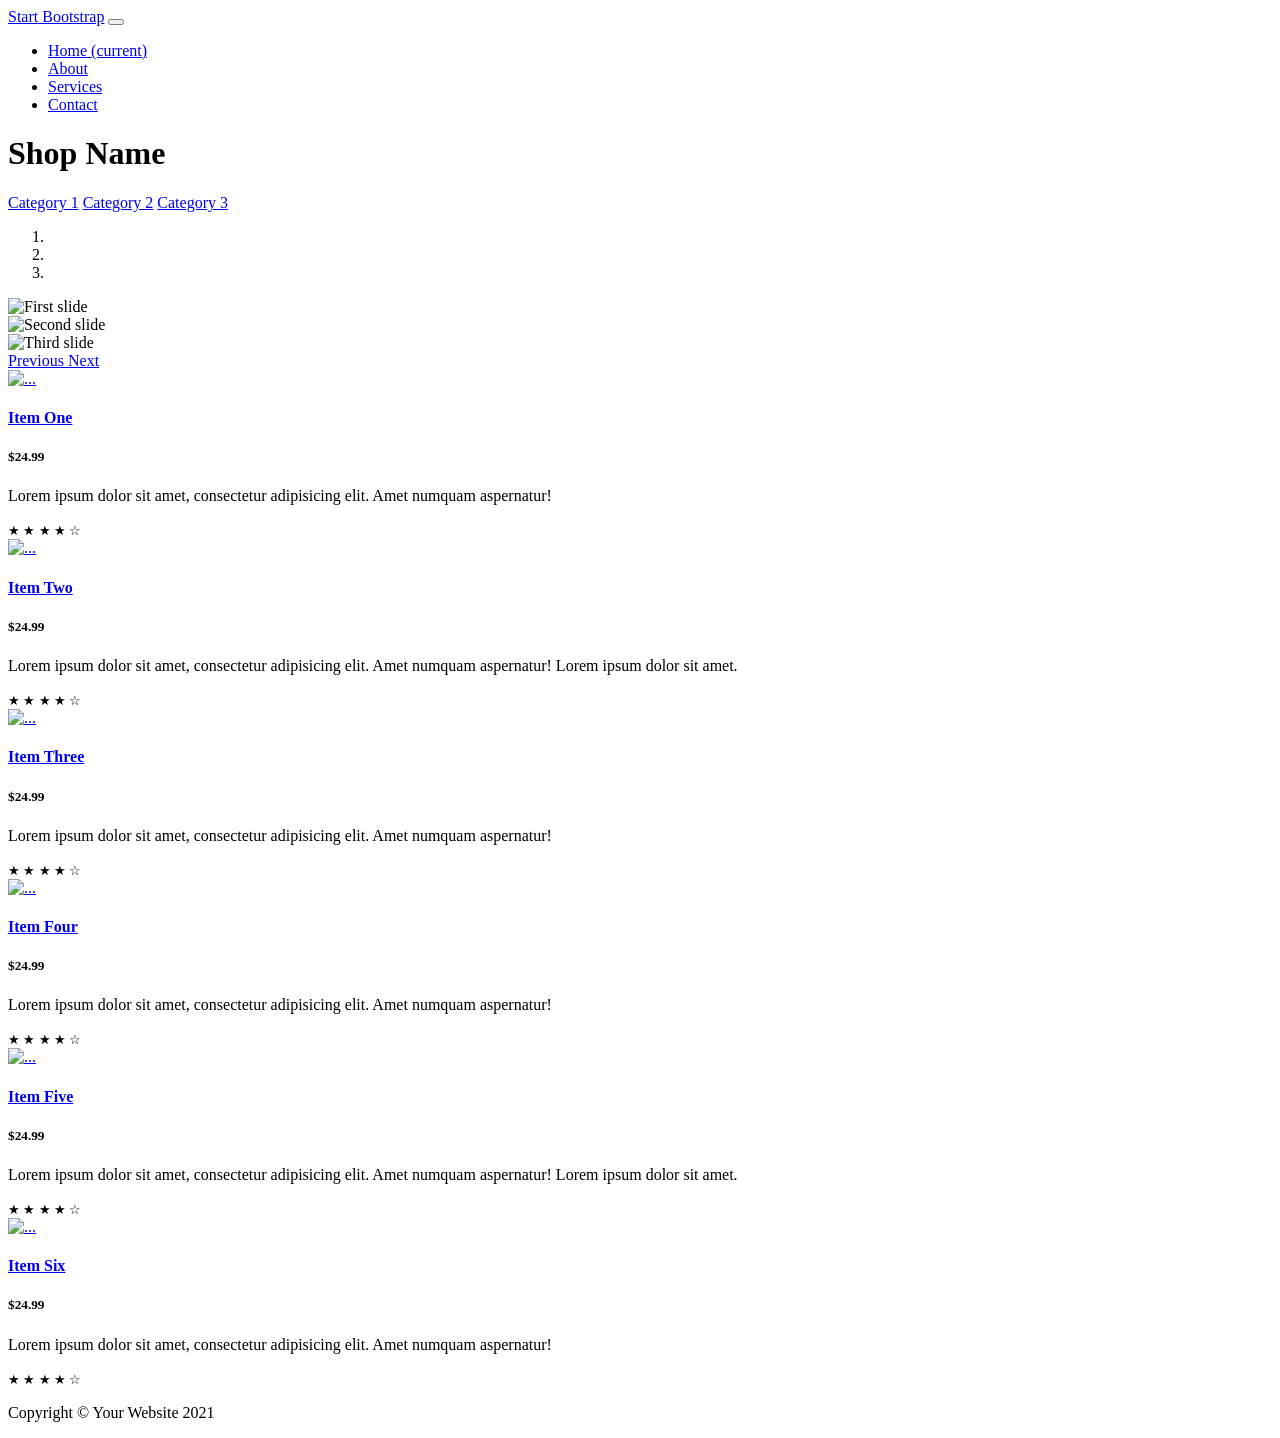
==== src/main/resources/templates/index.html @ 622dec6b "Bootstrap añadido a la página index.html" ====
<!DOCTYPE html>
<html lang="es" xmlns:th="http://www.thymeleaf.org">
<head>
<meta charset="utf-8" />
<meta name="viewport"
	content="width=device-width, initial-scale=1, shrink-to-fit=no" />
<meta name="description" content="" />
<meta name="author" content="" />
<title>Shop Homepage - Start Bootstrap Template</title>
<!-- Favicon-->
<link rel="icon" type="image/x-icon" href="assets/favicon.ico" />
<!-- Core theme CSS (includes Bootstrap)-->
<link href="css/styles.css" rel="stylesheet" />
</head>
<body>
	<!-- Navigation-->
	<!-- Navigation-->
	<nav th:fragment="navigation"
		class="navbar navbar-expand-lg navbar-dark bg-dark">
		<div class="container">
			<a class="navbar-brand" href="#!">Start Bootstrap</a>
			<button class="navbar-toggler" type="button" data-toggle="collapse"
				data-target="#navbarResponsive" aria-controls="navbarResponsive"
				aria-expanded="false" aria-label="Toggle navigation">
				<span class="navbar-toggler-icon"></span>
			</button>
			<div class="collapse navbar-collapse" id="navbarResponsive">
				<ul class="navbar-nav ml-auto">
					<li class="nav-item active"><a class="nav-link" href="#!">
							Home <span class="sr-only">(current)</span>
					</a></li>
					<li class="nav-item"><a class="nav-link" href="#!">About</a></li>
					<li class="nav-item"><a class="nav-link" href="#!">Services</a></li>
					<li class="nav-item"><a class="nav-link" href="#!">Contact</a></li>
				</ul>
			</div>
		</div>
	</nav>
	<!-- Page Content-->
	<div class="container">
		<div class="row">
			<div class="col-lg-3">
				<h1 class="my-4">Shop Name</h1>
				<div class="list-group">
					<a class="list-group-item" href="#!">Category 1</a> <a
						class="list-group-item" href="#!">Category 2</a> <a
						class="list-group-item" href="#!">Category 3</a>
				</div>
			</div>
			<div class="col-lg-9">
				<div class="carousel slide my-4" id="carouselExampleIndicators"
					data-ride="carousel">
					<ol class="carousel-indicators">
						<li class="active" data-target="#carouselExampleIndicators"
							data-slide-to="0"></li>
						<li data-target="#carouselExampleIndicators" data-slide-to="1"></li>
						<li data-target="#carouselExampleIndicators" data-slide-to="2"></li>
					</ol>
					<div class="carousel-inner" role="listbox">
						<div class="carousel-item active">
							<img class="d-block img-fluid"
								src="https://via.placeholder.com/900x350" alt="First slide" />
						</div>
						<div class="carousel-item">
							<img class="d-block img-fluid"
								src="https://via.placeholder.com/900x350" alt="Second slide" />
						</div>
						<div class="carousel-item">
							<img class="d-block img-fluid"
								src="https://via.placeholder.com/900x350" alt="Third slide" />
						</div>
					</div>
					<a class="carousel-control-prev" href="#carouselExampleIndicators"
						role="button" data-slide="prev"> <span
						class="carousel-control-prev-icon" aria-hidden="true"></span> <span
						class="sr-only">Previous</span>
					</a> <a class="carousel-control-next" href="#carouselExampleIndicators"
						role="button" data-slide="next"> <span
						class="carousel-control-next-icon" aria-hidden="true"></span> <span
						class="sr-only">Next</span>
					</a>
				</div>
				<div class="row">
					<div class="col-lg-4 col-md-6 mb-4">
						<div class="card h-100">
							<a href="#!"><img class="card-img-top"
								src="https://via.placeholder.com/700x400" alt="..." /></a>
							<div class="card-body">
								<h4 class="card-title">
									<a href="#!">Item One</a>
								</h4>
								<h5>$24.99</h5>
								<p class="card-text">Lorem ipsum dolor sit amet, consectetur
									adipisicing elit. Amet numquam aspernatur!</p>
							</div>
							<div class="card-footer">
								<small class="text-muted">★ ★ ★ ★ ☆</small>
							</div>
						</div>
					</div>
					<div class="col-lg-4 col-md-6 mb-4">
						<div class="card h-100">
							<a href="#!"><img class="card-img-top"
								src="https://via.placeholder.com/700x400" alt="..." /></a>
							<div class="card-body">
								<h4 class="card-title">
									<a href="#!">Item Two</a>
								</h4>
								<h5>$24.99</h5>
								<p class="card-text">Lorem ipsum dolor sit amet, consectetur
									adipisicing elit. Amet numquam aspernatur! Lorem ipsum dolor
									sit amet.</p>
							</div>
							<div class="card-footer">
								<small class="text-muted">★ ★ ★ ★ ☆</small>
							</div>
						</div>
					</div>
					<div class="col-lg-4 col-md-6 mb-4">
						<div class="card h-100">
							<a href="#!"><img class="card-img-top"
								src="https://via.placeholder.com/700x400" alt="..." /></a>
							<div class="card-body">
								<h4 class="card-title">
									<a href="#!">Item Three</a>
								</h4>
								<h5>$24.99</h5>
								<p class="card-text">Lorem ipsum dolor sit amet, consectetur
									adipisicing elit. Amet numquam aspernatur!</p>
							</div>
							<div class="card-footer">
								<small class="text-muted">★ ★ ★ ★ ☆</small>
							</div>
						</div>
					</div>
					<div class="col-lg-4 col-md-6 mb-4">
						<div class="card h-100">
							<a href="#!"><img class="card-img-top"
								src="https://via.placeholder.com/700x400" alt="..." /></a>
							<div class="card-body">
								<h4 class="card-title">
									<a href="#!">Item Four</a>
								</h4>
								<h5>$24.99</h5>
								<p class="card-text">Lorem ipsum dolor sit amet, consectetur
									adipisicing elit. Amet numquam aspernatur!</p>
							</div>
							<div class="card-footer">
								<small class="text-muted">★ ★ ★ ★ ☆</small>
							</div>
						</div>
					</div>
					<div class="col-lg-4 col-md-6 mb-4">
						<div class="card h-100">
							<a href="#!"><img class="card-img-top"
								src="https://via.placeholder.com/700x400" alt="..." /></a>
							<div class="card-body">
								<h4 class="card-title">
									<a href="#!">Item Five</a>
								</h4>
								<h5>$24.99</h5>
								<p class="card-text">Lorem ipsum dolor sit amet, consectetur
									adipisicing elit. Amet numquam aspernatur! Lorem ipsum dolor
									sit amet.</p>
							</div>
							<div class="card-footer">
								<small class="text-muted">★ ★ ★ ★ ☆</small>
							</div>
						</div>
					</div>
					<div class="col-lg-4 col-md-6 mb-4">
						<div class="card h-100">
							<a href="#!"><img class="card-img-top"
								src="https://via.placeholder.com/700x400" alt="..." /></a>
							<div class="card-body">
								<h4 class="card-title">
									<a href="#!">Item Six</a>
								</h4>
								<h5>$24.99</h5>
								<p class="card-text">Lorem ipsum dolor sit amet, consectetur
									adipisicing elit. Amet numquam aspernatur!</p>
							</div>
							<div class="card-footer">
								<small class="text-muted">★ ★ ★ ★ ☆</small>
							</div>
						</div>
					</div>
				</div>
			</div>
		</div>
	</div>
	<!-- Footer-->
	<footer class="py-5 bg-dark">
		<div class="container">
			<p class="m-0 text-center text-white">Copyright &copy; Your
				Website 2021</p>
		</div>
	</footer>
	<!-- Bootstrap core JS-->
	<script src="https://code.jquery.com/jquery-3.5.1.slim.min.js"></script>
	<script
		src="https://cdn.jsdelivr.net/npm/bootstrap@4.6.0/dist/js/bootstrap.bundle.min.js"></script>
	<!-- Core theme JS-->
	<script src="js/scripts.js"></script>
</body>
</html>
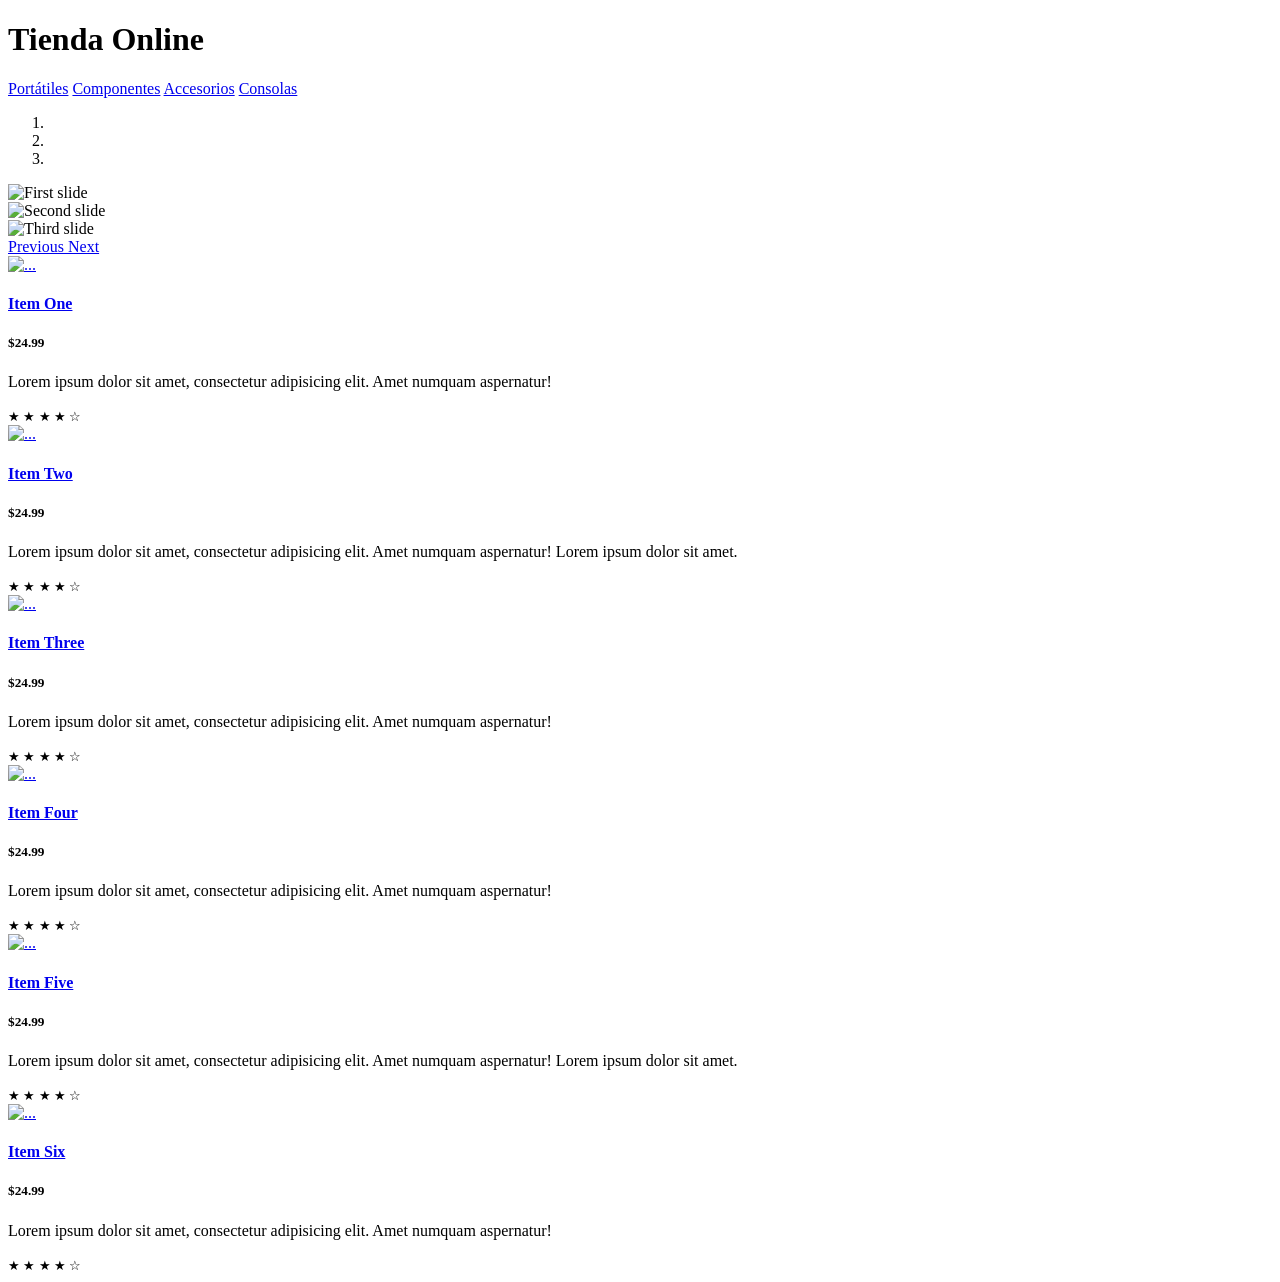
==== commit 0c90b434: "Header y footer desarrollados e incluidos en la página index.html" ====
--- a/src/main/resources/templates/index.html
+++ b/src/main/resources/templates/index.html
@@ -13,38 +13,21 @@
 <link href="css/styles.css" rel="stylesheet" />
 </head>
 <body>
-	<!-- Navigation-->
-	<!-- Navigation-->
-	<nav th:fragment="navigation"
-		class="navbar navbar-expand-lg navbar-dark bg-dark">
-		<div class="container">
-			<a class="navbar-brand" href="#!">Start Bootstrap</a>
-			<button class="navbar-toggler" type="button" data-toggle="collapse"
-				data-target="#navbarResponsive" aria-controls="navbarResponsive"
-				aria-expanded="false" aria-label="Toggle navigation">
-				<span class="navbar-toggler-icon"></span>
-			</button>
-			<div class="collapse navbar-collapse" id="navbarResponsive">
-				<ul class="navbar-nav ml-auto">
-					<li class="nav-item active"><a class="nav-link" href="#!">
-							Home <span class="sr-only">(current)</span>
-					</a></li>
-					<li class="nav-item"><a class="nav-link" href="#!">About</a></li>
-					<li class="nav-item"><a class="nav-link" href="#!">Services</a></li>
-					<li class="nav-item"><a class="nav-link" href="#!">Contact</a></li>
-				</ul>
-			</div>
-		</div>
-	</nav>
+
+	<header th:include="/fragments/navigation.html::header">
+	</header>
 	<!-- Page Content-->
 	<div class="container">
 		<div class="row">
 			<div class="col-lg-3">
-				<h1 class="my-4">Shop Name</h1>
+				<h1 class="my-4">Tienda Online</h1>
 				<div class="list-group">
-					<a class="list-group-item" href="#!">Category 1</a> <a
-						class="list-group-item" href="#!">Category 2</a> <a
-						class="list-group-item" href="#!">Category 3</a>
+					<a class="list-group-item" href="#!">Portátiles</a> 
+					<a
+						class="list-group-item" href="#!">Componentes</a> 
+						<a
+						class="list-group-item" href="#!">Accesorios</a>
+						<a class="list-group-item" href="#!">Consolas</a>
 				</div>
 			</div>
 			<div class="col-lg-9">
@@ -189,13 +172,8 @@
 			</div>
 		</div>
 	</div>
-	<!-- Footer-->
-	<footer class="py-5 bg-dark">
-		<div class="container">
-			<p class="m-0 text-center text-white">Copyright &copy; Your
-				Website 2021</p>
-		</div>
-	</footer>
+	
+	<footer th:replace="/fragments/footer.html::footer"></footer>
 	<!-- Bootstrap core JS-->
 	<script src="https://code.jquery.com/jquery-3.5.1.slim.min.js"></script>
 	<script
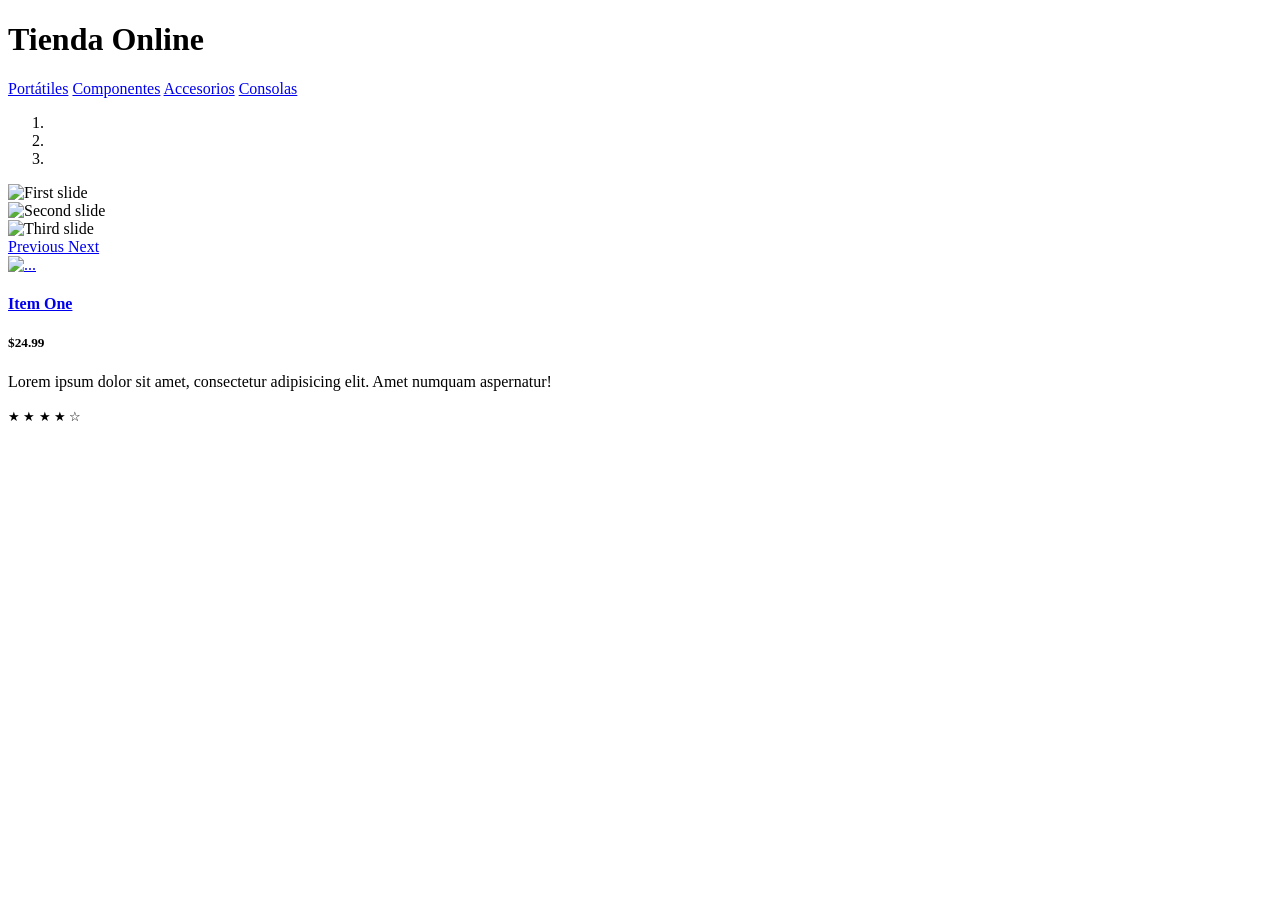
==== commit 46088ffa: "Commit temporal" ====
--- a/src/main/resources/templates/index.html
+++ b/src/main/resources/templates/index.html
@@ -14,20 +14,17 @@
 </head>
 <body>
 
-	<header th:include="/fragments/navigation.html::header">
-	</header>
+	<header th:include="/fragments/navigation.html::header"> </header>
 	<!-- Page Content-->
 	<div class="container">
 		<div class="row">
 			<div class="col-lg-3">
 				<h1 class="my-4">Tienda Online</h1>
 				<div class="list-group">
-					<a class="list-group-item" href="#!">Portátiles</a> 
-					<a
-						class="list-group-item" href="#!">Componentes</a> 
-						<a
-						class="list-group-item" href="#!">Accesorios</a>
-						<a class="list-group-item" href="#!">Consolas</a>
+					<a class="list-group-item" href="#!">Portátiles</a> <a
+						class="list-group-item" href="#!">Componentes</a> <a
+						class="list-group-item" href="#!">Accesorios</a> <a
+						class="list-group-item" href="#!">Consolas</a>
 				</div>
 			</div>
 			<div class="col-lg-9">
@@ -63,7 +60,7 @@
 						class="sr-only">Next</span>
 					</a>
 				</div>
-				<div class="row">
+				<div class="row" th:each="producto : ${lista}">
 					<div class="col-lg-4 col-md-6 mb-4">
 						<div class="card h-100">
 							<a href="#!"><img class="card-img-top"
@@ -81,98 +78,13 @@
 							</div>
 						</div>
 					</div>
-					<div class="col-lg-4 col-md-6 mb-4">
-						<div class="card h-100">
-							<a href="#!"><img class="card-img-top"
-								src="https://via.placeholder.com/700x400" alt="..." /></a>
-							<div class="card-body">
-								<h4 class="card-title">
-									<a href="#!">Item Two</a>
-								</h4>
-								<h5>$24.99</h5>
-								<p class="card-text">Lorem ipsum dolor sit amet, consectetur
-									adipisicing elit. Amet numquam aspernatur! Lorem ipsum dolor
-									sit amet.</p>
-							</div>
-							<div class="card-footer">
-								<small class="text-muted">★ ★ ★ ★ ☆</small>
-							</div>
-						</div>
-					</div>
-					<div class="col-lg-4 col-md-6 mb-4">
-						<div class="card h-100">
-							<a href="#!"><img class="card-img-top"
-								src="https://via.placeholder.com/700x400" alt="..." /></a>
-							<div class="card-body">
-								<h4 class="card-title">
-									<a href="#!">Item Three</a>
-								</h4>
-								<h5>$24.99</h5>
-								<p class="card-text">Lorem ipsum dolor sit amet, consectetur
-									adipisicing elit. Amet numquam aspernatur!</p>
-							</div>
-							<div class="card-footer">
-								<small class="text-muted">★ ★ ★ ★ ☆</small>
-							</div>
-						</div>
-					</div>
-					<div class="col-lg-4 col-md-6 mb-4">
-						<div class="card h-100">
-							<a href="#!"><img class="card-img-top"
-								src="https://via.placeholder.com/700x400" alt="..." /></a>
-							<div class="card-body">
-								<h4 class="card-title">
-									<a href="#!">Item Four</a>
-								</h4>
-								<h5>$24.99</h5>
-								<p class="card-text">Lorem ipsum dolor sit amet, consectetur
-									adipisicing elit. Amet numquam aspernatur!</p>
-							</div>
-							<div class="card-footer">
-								<small class="text-muted">★ ★ ★ ★ ☆</small>
-							</div>
-						</div>
-					</div>
-					<div class="col-lg-4 col-md-6 mb-4">
-						<div class="card h-100">
-							<a href="#!"><img class="card-img-top"
-								src="https://via.placeholder.com/700x400" alt="..." /></a>
-							<div class="card-body">
-								<h4 class="card-title">
-									<a href="#!">Item Five</a>
-								</h4>
-								<h5>$24.99</h5>
-								<p class="card-text">Lorem ipsum dolor sit amet, consectetur
-									adipisicing elit. Amet numquam aspernatur! Lorem ipsum dolor
-									sit amet.</p>
-							</div>
-							<div class="card-footer">
-								<small class="text-muted">★ ★ ★ ★ ☆</small>
-							</div>
-						</div>
-					</div>
-					<div class="col-lg-4 col-md-6 mb-4">
-						<div class="card h-100">
-							<a href="#!"><img class="card-img-top"
-								src="https://via.placeholder.com/700x400" alt="..." /></a>
-							<div class="card-body">
-								<h4 class="card-title">
-									<a href="#!">Item Six</a>
-								</h4>
-								<h5>$24.99</h5>
-								<p class="card-text">Lorem ipsum dolor sit amet, consectetur
-									adipisicing elit. Amet numquam aspernatur!</p>
-							</div>
-							<div class="card-footer">
-								<small class="text-muted">★ ★ ★ ★ ☆</small>
-							</div>
-						</div>
-					</div>
 				</div>
 			</div>
 		</div>
 	</div>
-	
+	</div>
+	</div>
+
 	<footer th:replace="/fragments/footer.html::footer"></footer>
 	<!-- Bootstrap core JS-->
 	<script src="https://code.jquery.com/jquery-3.5.1.slim.min.js"></script>
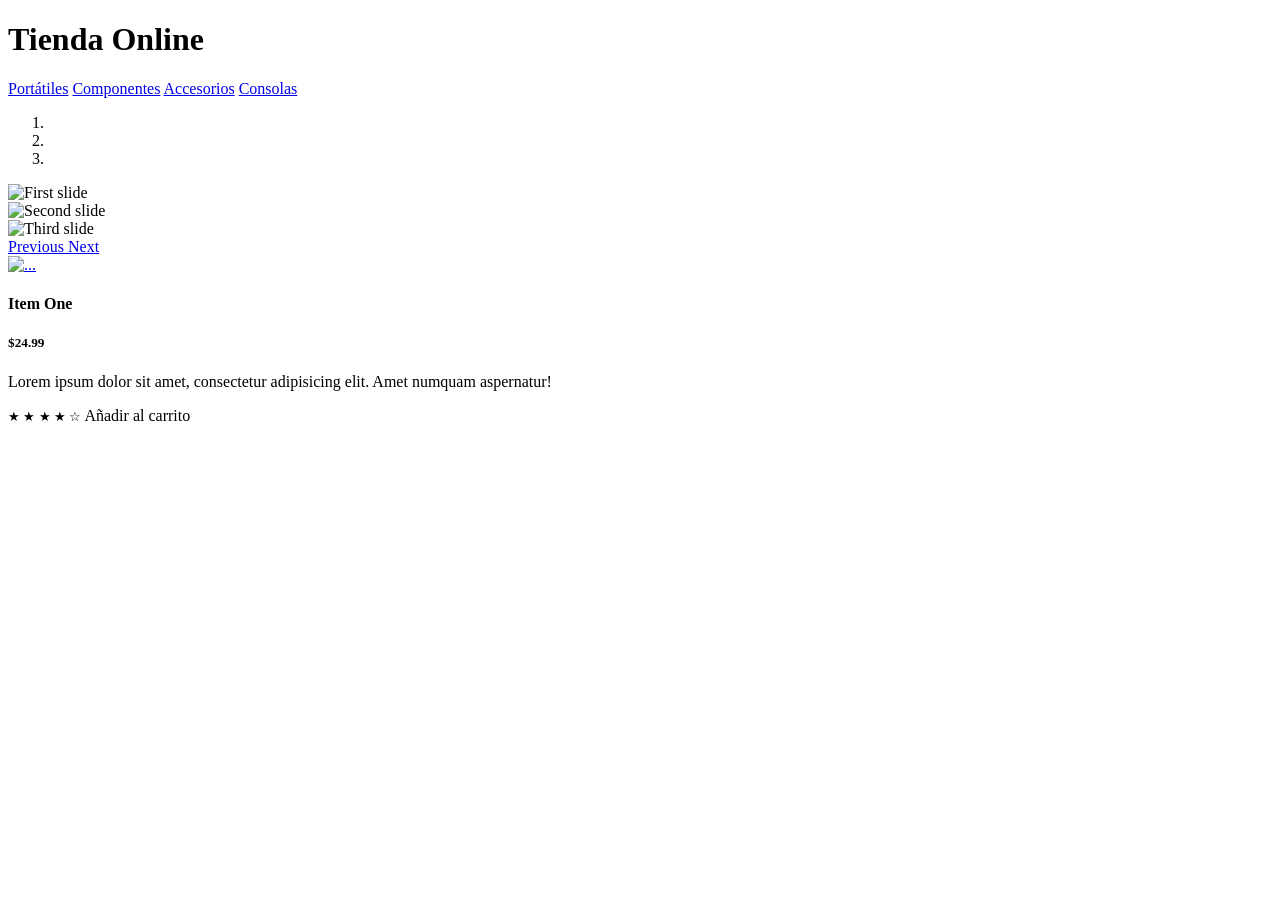
==== commit 20e6e53c: "Funcionalidad de carrito y de compra implementadas" ====
--- a/src/main/resources/templates/index.html
+++ b/src/main/resources/templates/index.html
@@ -60,29 +60,28 @@
 						class="sr-only">Next</span>
 					</a>
 				</div>
-				<div class="row" th:each="producto : ${lista}">
+				<div class="row" th:each="producto : ${productos}">
 					<div class="col-lg-4 col-md-6 mb-4">
 						<div class="card h-100">
 							<a href="#!"><img class="card-img-top"
 								src="https://via.placeholder.com/700x400" alt="..." /></a>
 							<div class="card-body">
 								<h4 class="card-title">
-									<a href="#!">Item One</a>
+									<a th:text="${producto.nombre}">Item One</a>
 								</h4>
-								<h5>$24.99</h5>
-								<p class="card-text">Lorem ipsum dolor sit amet, consectetur
+								<h5 th:text="${producto.precio}">$24.99</h5>
+								<p th:text="${producto.descripcion}" class="card-text">Lorem ipsum dolor sit amet, consectetur
 									adipisicing elit. Amet numquam aspernatur!</p>
 							</div>
 							<div class="card-footer">
 								<small class="text-muted">★ ★ ★ ★ ☆</small>
+								<a th:href="@{anhadir/{id}(id=${producto.id})}">Añadir al carrito</a>
 							</div>
 						</div>
 					</div>
 				</div>
 			</div>
 		</div>
-	</div>
-	</div>
 	</div>
 
 	<footer th:replace="/fragments/footer.html::footer"></footer>
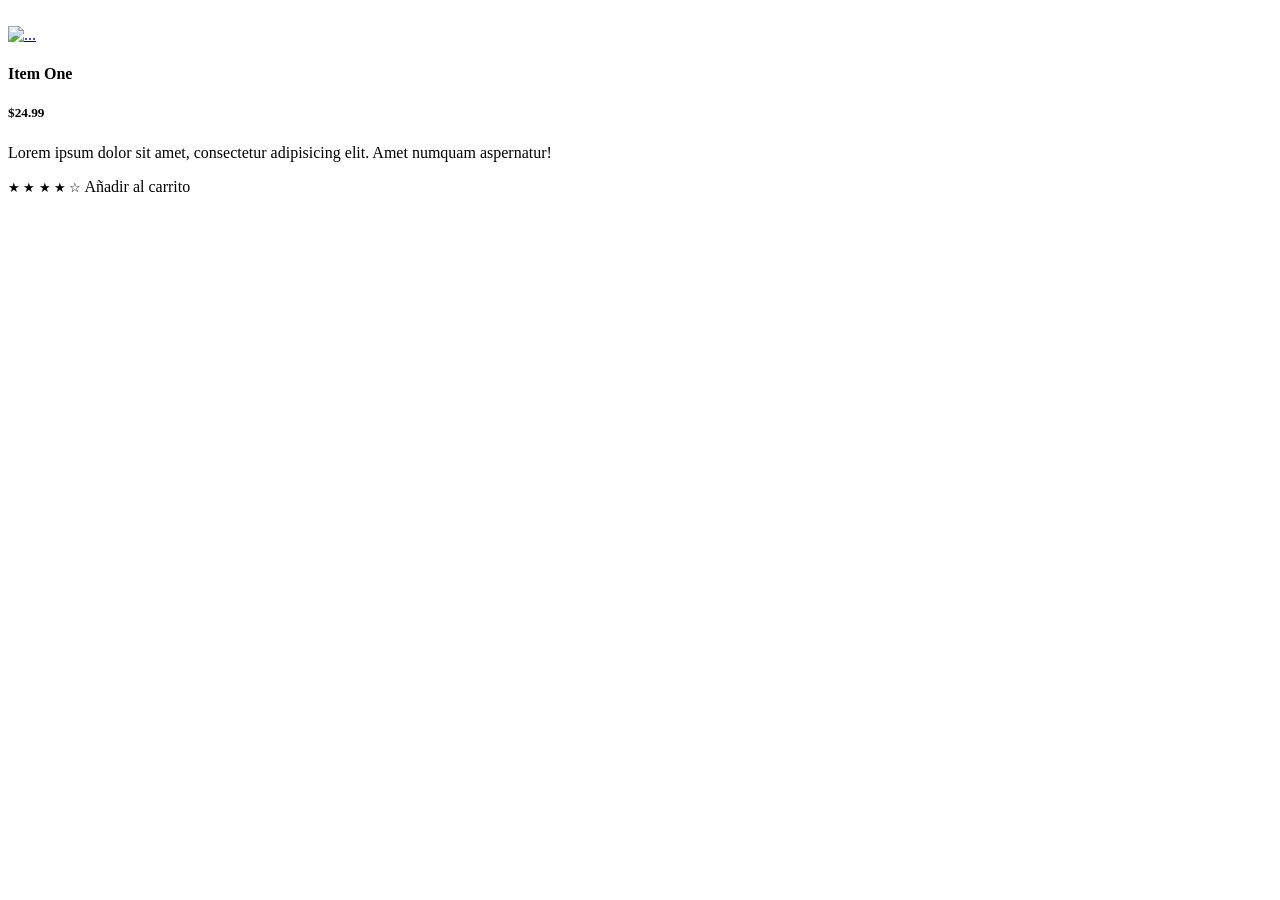
==== commit b6521c6d: "Últimas funcionalidades implementadas" ====
--- a/src/main/resources/templates/index.html
+++ b/src/main/resources/templates/index.html
@@ -18,48 +18,8 @@
 	<!-- Page Content-->
 	<div class="container">
 		<div class="row">
-			<div class="col-lg-3">
-				<h1 class="my-4">Tienda Online</h1>
-				<div class="list-group">
-					<a class="list-group-item" href="#!">Portátiles</a> <a
-						class="list-group-item" href="#!">Componentes</a> <a
-						class="list-group-item" href="#!">Accesorios</a> <a
-						class="list-group-item" href="#!">Consolas</a>
-				</div>
-			</div>
 			<div class="col-lg-9">
-				<div class="carousel slide my-4" id="carouselExampleIndicators"
-					data-ride="carousel">
-					<ol class="carousel-indicators">
-						<li class="active" data-target="#carouselExampleIndicators"
-							data-slide-to="0"></li>
-						<li data-target="#carouselExampleIndicators" data-slide-to="1"></li>
-						<li data-target="#carouselExampleIndicators" data-slide-to="2"></li>
-					</ol>
-					<div class="carousel-inner" role="listbox">
-						<div class="carousel-item active">
-							<img class="d-block img-fluid"
-								src="https://via.placeholder.com/900x350" alt="First slide" />
-						</div>
-						<div class="carousel-item">
-							<img class="d-block img-fluid"
-								src="https://via.placeholder.com/900x350" alt="Second slide" />
-						</div>
-						<div class="carousel-item">
-							<img class="d-block img-fluid"
-								src="https://via.placeholder.com/900x350" alt="Third slide" />
-						</div>
-					</div>
-					<a class="carousel-control-prev" href="#carouselExampleIndicators"
-						role="button" data-slide="prev"> <span
-						class="carousel-control-prev-icon" aria-hidden="true"></span> <span
-						class="sr-only">Previous</span>
-					</a> <a class="carousel-control-next" href="#carouselExampleIndicators"
-						role="button" data-slide="next"> <span
-						class="carousel-control-next-icon" aria-hidden="true"></span> <span
-						class="sr-only">Next</span>
-					</a>
-				</div>
+			</br>
 				<div class="row" th:each="producto : ${productos}">
 					<div class="col-lg-4 col-md-6 mb-4">
 						<div class="card h-100">
